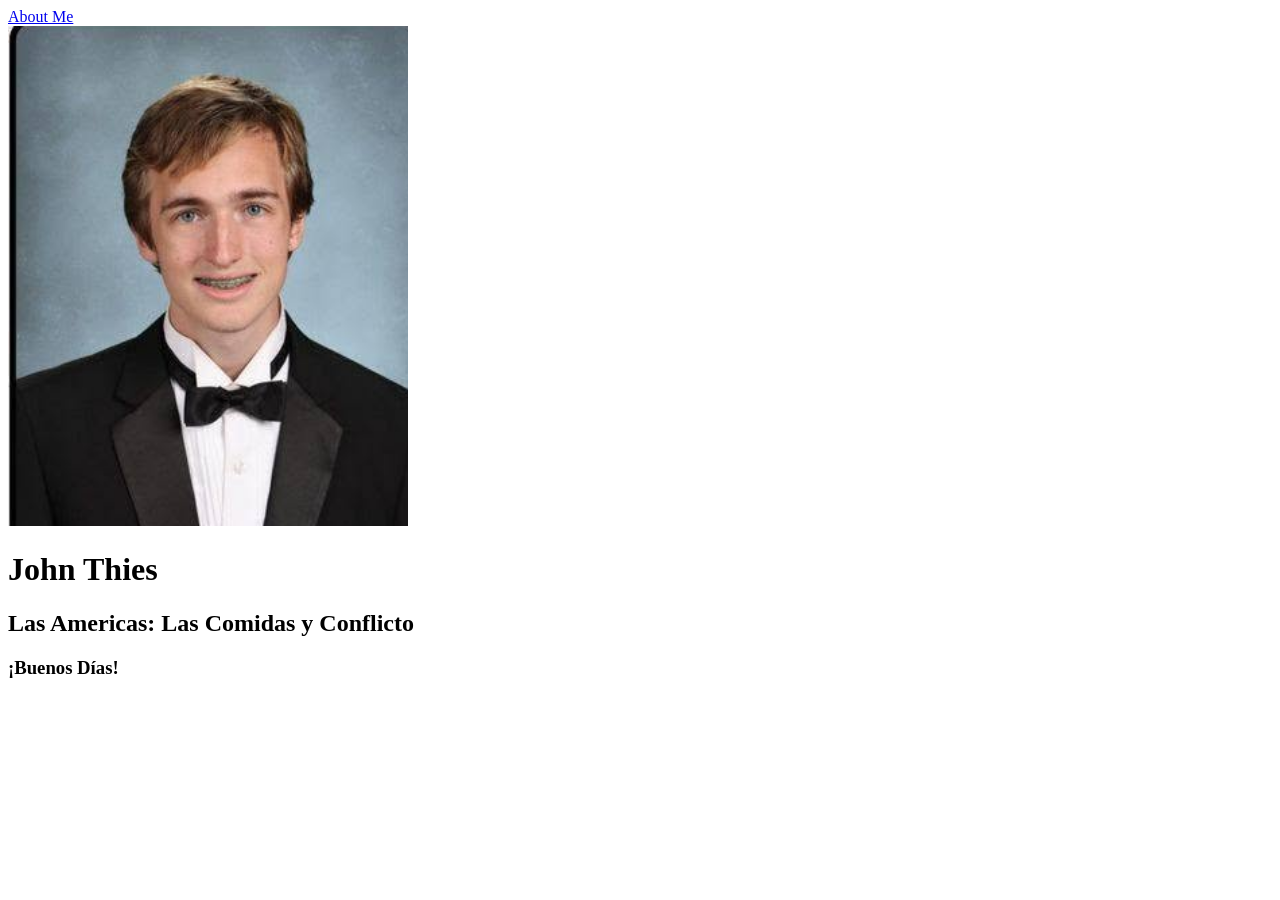
==== index.html @ 79bf934f "Add basic HTML structure" ====
<!doctype html>
<html lang="en">
  <head>
    <meta charset="UTF-8" />
    <meta name="viewport" content="width=device-width, initial-scale=1.0" />
    <title>Home</title>
    <link rel="stylesheet" href="./css/style.css" />
  </head>
  <body>
    <header>
      <nav>
        <a href="./about.html">About Me</a>
      </nav>
    </header>
    <main>
      <img
        src="./img/myGradPic.png"
        alt="Guy in a tuxedo"
        width="400px"
        height="500px"
      />
    </main>
    <h1>John Thies</h1>
    <h2>Las Americas: Las Comidas y Conflicto</h2>
    <h3>¡Buenos Días!</h3>
  </body>
</html>
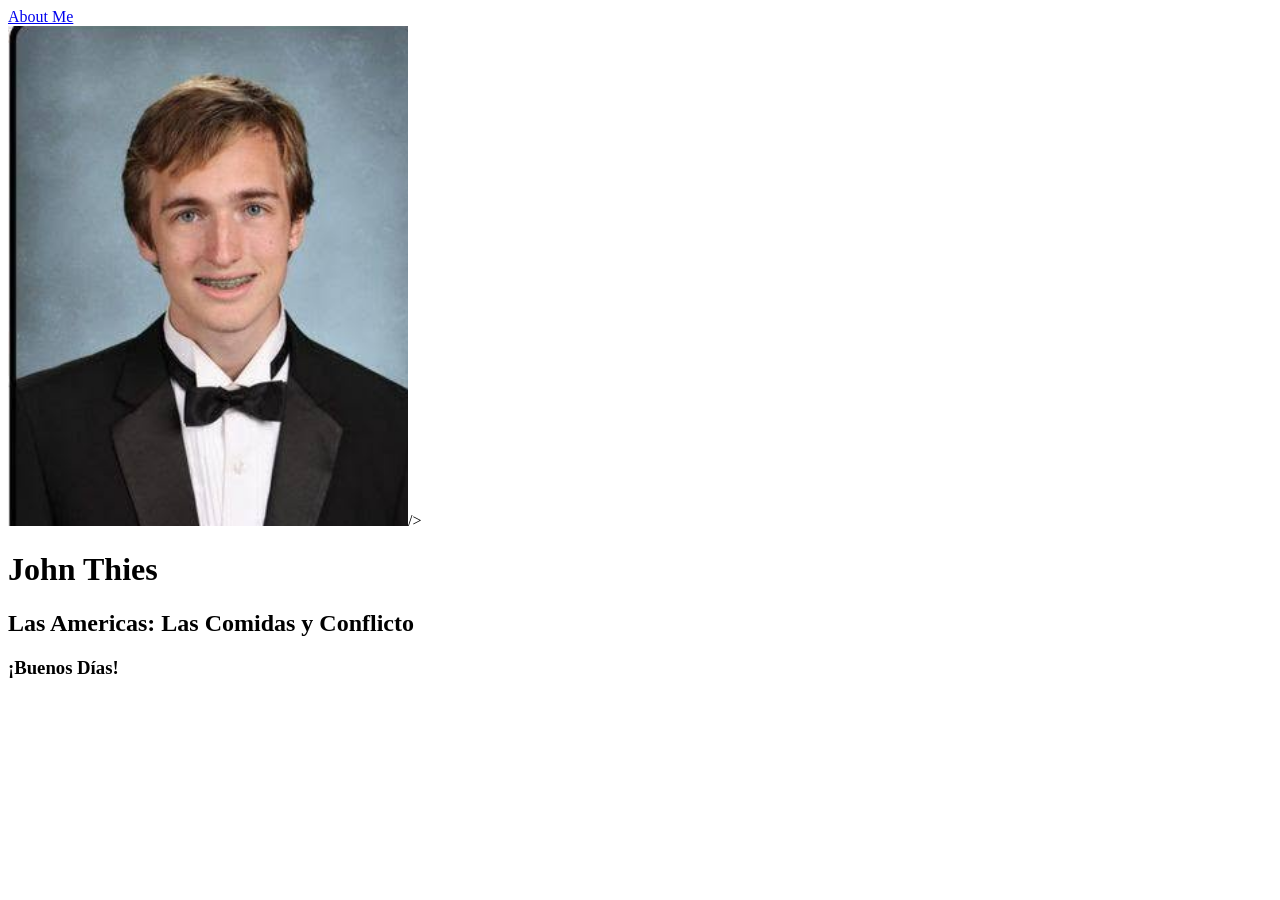
==== commit 4455d8fb: "Adjust main section" ====
--- a/index.html
+++ b/index.html
@@ -18,10 +18,10 @@
         alt="Guy in a tuxedo"
         width="400px"
         height="500px"
-      />
+      />/>
+      <h1>John Thies</h1>
+      <h2>Las Americas: Las Comidas y Conflicto</h2>
+      <h3>¡Buenos Días!</h3>
     </main>
-    <h1>John Thies</h1>
-    <h2>Las Americas: Las Comidas y Conflicto</h2>
-    <h3>¡Buenos Días!</h3>
   </body>
 </html>
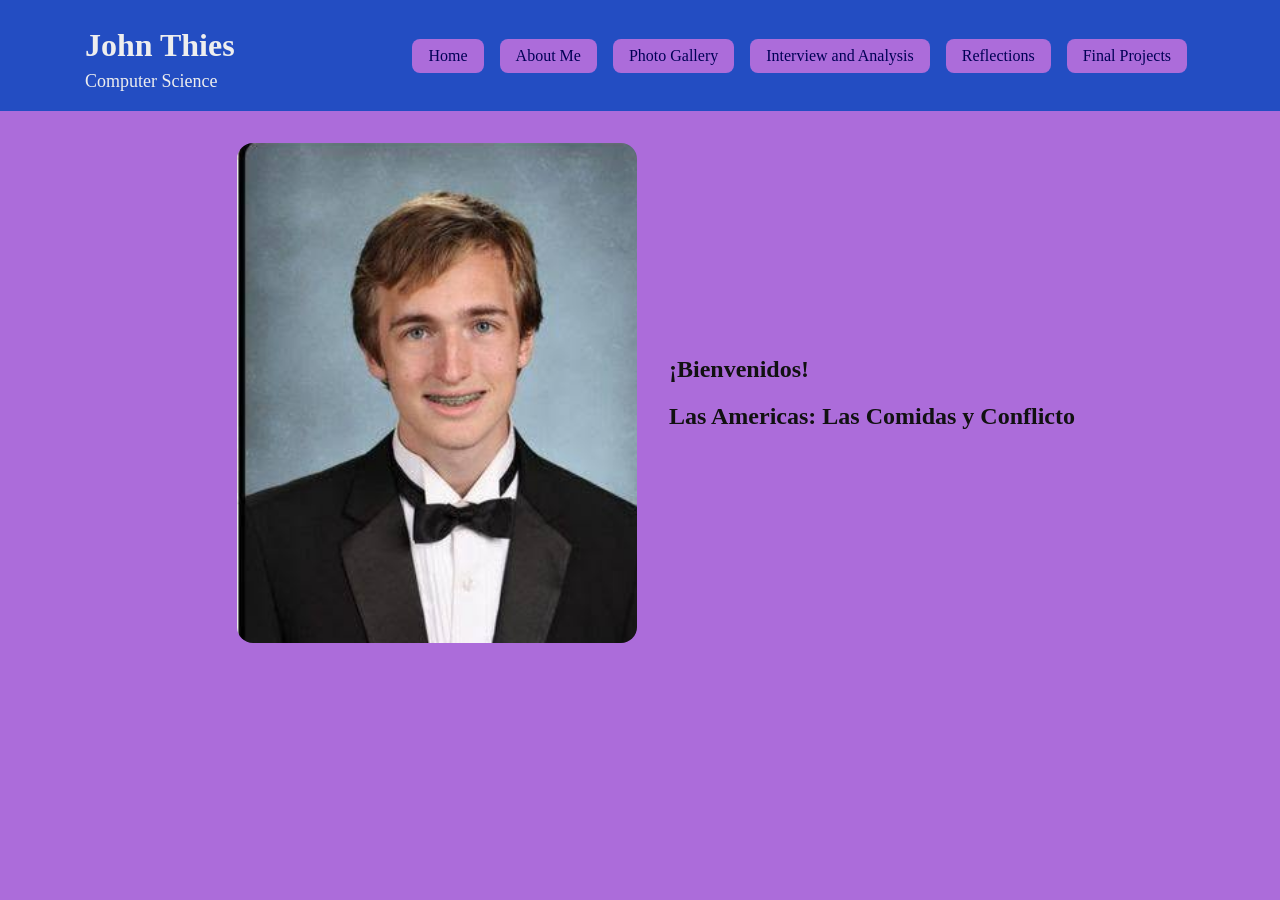
==== commit fa0e40d3: "Add content and style to main page" ====
--- a/index.html
+++ b/index.html
@@ -8,20 +8,30 @@
   </head>
   <body>
     <header>
+      <div>
+      <h1>John Thies</h1>
+      <p>Computer Science</p>
+      </div>
       <nav>
-        <a href="./about.html">About Me</a>
+          <a href="./index.html">Home</a>
+          <a href="./about.html">About Me</a>
+          <a href="./photo-gallery.html">Photo Gallery</a>
+          <a href="./interview.html">Interview and Analysis</a>
+          <a href="./reflections.html">Reflections</a>
+          <a href="./final-projects.html">Final Projects</a>
       </nav>
     </header>
     <main>
       <img
         src="./img/myGradPic.png"
         alt="Guy in a tuxedo"
-        width="400px"
-        height="500px"
-      />/>
-      <h1>John Thies</h1>
-      <h2>Las Americas: Las Comidas y Conflicto</h2>
-      <h3>¡Buenos Días!</h3>
+        width="400"
+        height="500"
+      />
+      <section>
+        <h1>¡Bienvenidos!</h1>
+        <h2>Las Americas: Las Comidas y Conflicto</h2>
+      </section>
     </main>
   </body>
 </html>
--- a/css/style.css
+++ b/css/style.css
@@ -0,0 +1,56 @@
+* {
+  box-sizing: border-box;
+}
+
+body {
+  margin: auto;
+  min-height: 100vh;
+  min-height: 100svh;
+  background-color: #ac6cda;
+  color: #111;
+}
+
+header {
+  display: flex;
+  justify-content: space-around;
+  background-color: #234dc2;
+  color: #eee;
+}
+header h1 {
+    font-size: 32px;
+    line-height: 48px;
+    margin-bottom: 0;
+}
+header p {
+    font-size: 18px;
+    line-height: 24px;
+    margin-top: 0;
+}
+header nav {
+  display: flex;
+  justify-content: center;
+  align-items: center;
+  max-width: 120ch;
+}
+header a {
+  border-radius: 8px;
+  padding: 8px;
+  padding-inline: 16px;
+  margin: 8px;
+  background-color: #ac6cda;
+  color: #005;
+  text-decoration: none;
+}
+
+main {
+  align-items: center;
+  display: flex;
+  justify-content: center;
+}
+
+img {
+  border-radius: 16px;
+  border-width: 32px;
+  border-color: black;
+  margin: 32px;
+}
